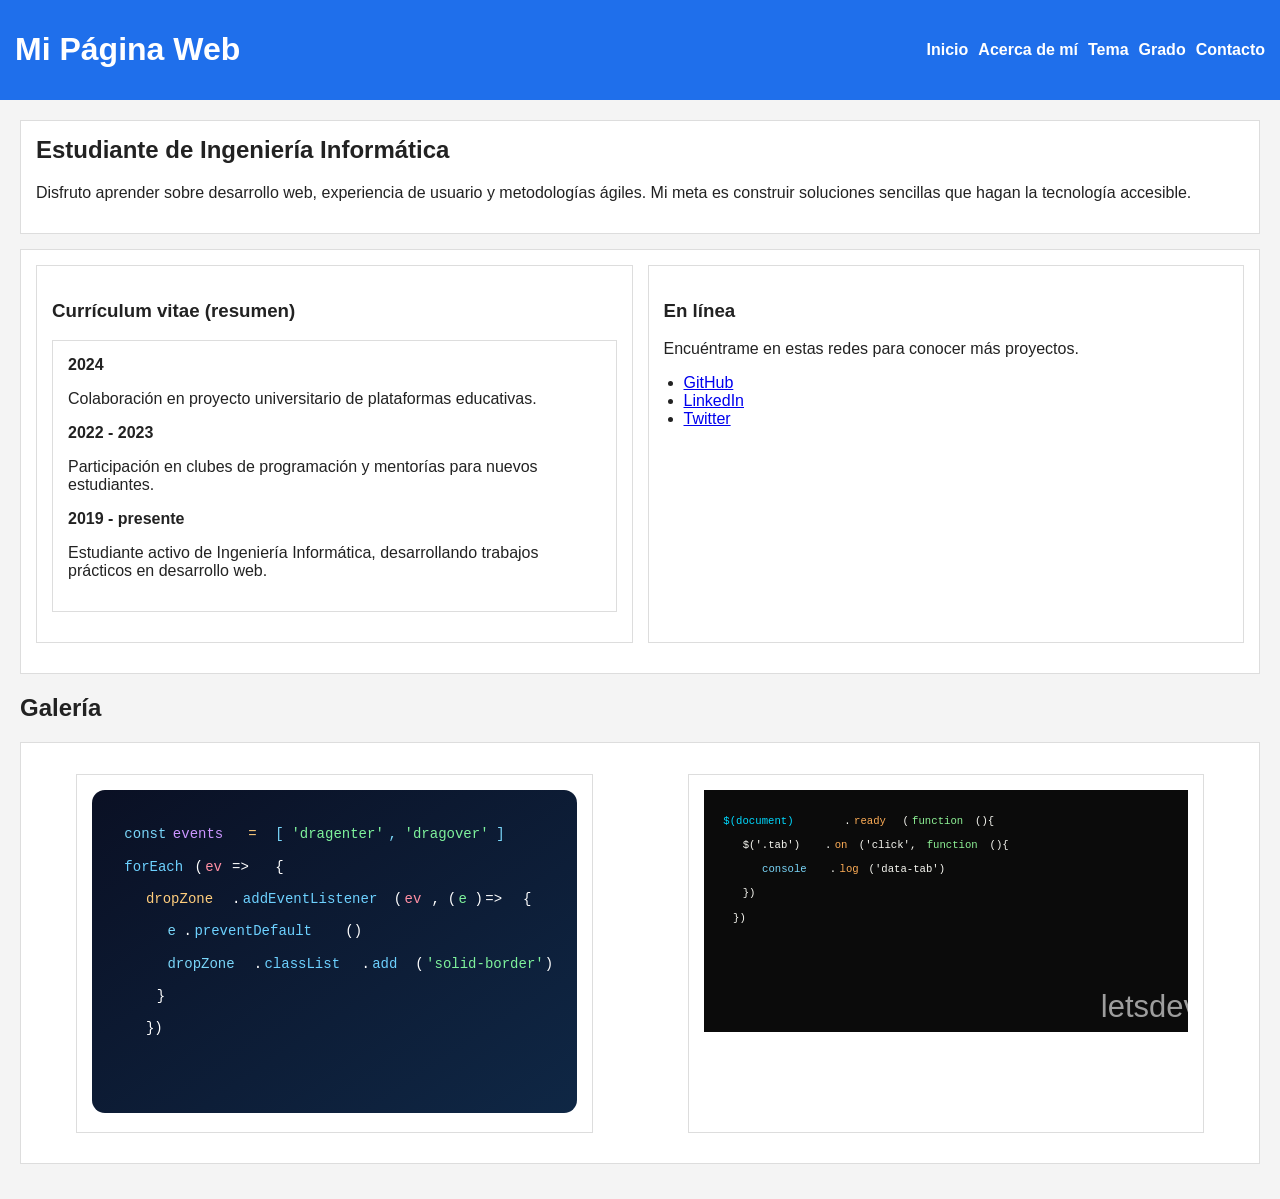
==== docs/public/about.html @ 57d80486 "Cuarto commit" ====
<!DOCTYPE html>
<html lang="es">
<head>
  <meta charset="UTF-8">
  <meta name="viewport" content="width=device-width, initial-scale=1.0">
  <title>Acerca de mí</title>
  <link rel="stylesheet" href="../css/styles.css">
</head>
<body>
  <header>
    <div class="navbar">
      <h1>Mi Página Web</h1>
      <ul class="nav-links">
        <li><a href="../index.html">Inicio</a></li>
        <li><a href="about.html">Acerca de mí</a></li>
        <li><a href="topic.html">Tema</a></li>
        <li><a href="degree.html">Grado</a></li>
        <li><a href="contact.html">Contacto</a></li>
      </ul>
    </div>
  </header>

  <main>
    <section class="hero">
      <div>
        <h2>Estudiante de Ingeniería Informática</h2>
        <p>Disfruto aprender sobre desarrollo web, experiencia de usuario y metodologías ágiles. Mi meta es construir soluciones sencillas que hagan la tecnología accesible.</p>
      </div>
    </section>

    <section class="two-column">
      <article class="card">
        <h3>Currículum vitae (resumen)</h3>
        <div class="timeline">
          <div>
            <strong>2024</strong>
            <p>Colaboración en proyecto universitario de plataformas educativas.</p>
          </div>
          <div>
            <strong>2022 - 2023</strong>
            <p>Participación en clubes de programación y mentorías para nuevos estudiantes.</p>
          </div>
          <div>
            <strong>2019 - presente</strong>
            <p>Estudiante activo de Ingeniería Informática, desarrollando trabajos prácticos en desarrollo web.</p>
          </div>
        </div>
      </article>

      <article class="card">
        <h3>En línea</h3>
        <p class="subtle">Encuéntrame en estas redes para conocer más proyectos.</p>
        <ul class="list">
          <li><a href="https://github.com/" target="_blank" rel="noopener">GitHub</a></li>
          <li><a href="https://www.linkedin.com/" target="_blank" rel="noopener">LinkedIn</a></li>
          <li><a href="https://twitter.com/" target="_blank" rel="noopener">Twitter</a></li>
        </ul>
      </article>
    </section>

    <section>
      <h2 class="section-title">Galería</h2>
      <div class="two-column">
        <figure class="card">
          <img src="../images/code-screen-01.svg" alt="Pantalla oscura con fragmento de código colorido">
        </figure>
        <figure class="card">
          <img src="../images/code-screen-02.svg" alt="Pantalla con líneas de texto y logotipo letsdev">
        </figure>
      </div>
    </section>
  </main>
</body>
</html>
---- docs/css/styles.css ----
body {
  font-family: Arial, Helvetica, sans-serif;
  margin: 0;
  padding: 0;
  background-color: #f4f4f4;
  color: #222;
}

header {
  background-color: #1f6feb;
  color: #fff;
  padding: 10px 15px;
}

.navbar {
  display: flex;
  justify-content: space-between;
  align-items: center;
  flex-wrap: wrap;
}

.nav-links {
  list-style: none;
  display: flex;
  gap: 10px;
  padding: 0;
  margin: 0;
}

.nav-links a {
  color: #fff;
  text-decoration: none;
  font-weight: bold;
}

main {
  padding: 20px;
}

.hero,
.card,
.two-column,
.card-grid,
.timeline {
  background-color: #fff;
  border: 1px solid #ddd;
  padding: 15px;
  margin-bottom: 15px;
}

.hero h2 {
  margin-top: 0;
}

.card-grid,
.two-column {
  display: grid;
  grid-template-columns: repeat(auto-fit, minmax(220px, 1fr));
  gap: 15px;
}

.card img {
  width: 100%;
  height: auto;
}

.list {
  padding-left: 20px;
}

.form label {
  display: block;
  margin-bottom: 10px;
}

.form input,
.form textarea,
.form button {
  width: 100%;
  padding: 8px;
  margin-top: 5px;
  border: 1px solid #ccc;
}

.form button {
  background-color: #1f6feb;
  color: #fff;
  border: none;
  cursor: pointer;
}

footer {
  text-align: center;
  padding: 10px;
  font-size: 0.9rem;
  color: #666;
}
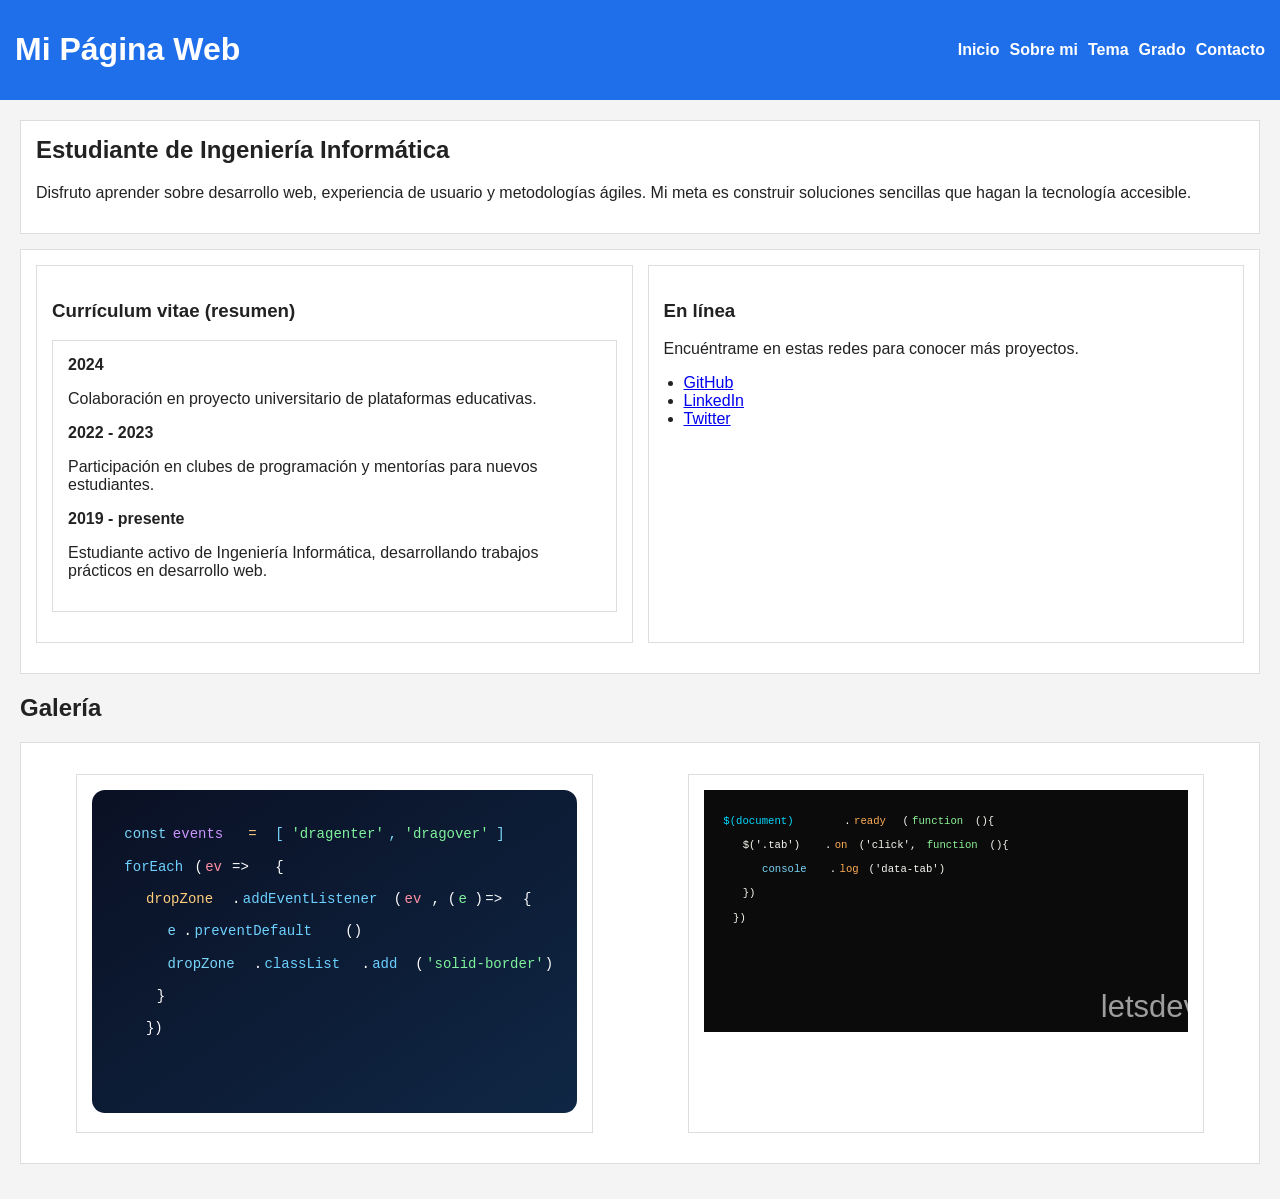
==== commit 924dd697: "duodecimo commit" ====
--- a/docs/public/about.html
+++ b/docs/public/about.html
@@ -12,7 +12,7 @@
       <h1>Mi Página Web</h1>
       <ul class="nav-links">
         <li><a href="../index.html">Inicio</a></li>
-        <li><a href="about.html">Acerca de mí</a></li>
+        <li><a href="about.html">Sobre mi</a></li>
         <li><a href="topic.html">Tema</a></li>
         <li><a href="degree.html">Grado</a></li>
         <li><a href="contact.html">Contacto</a></li>
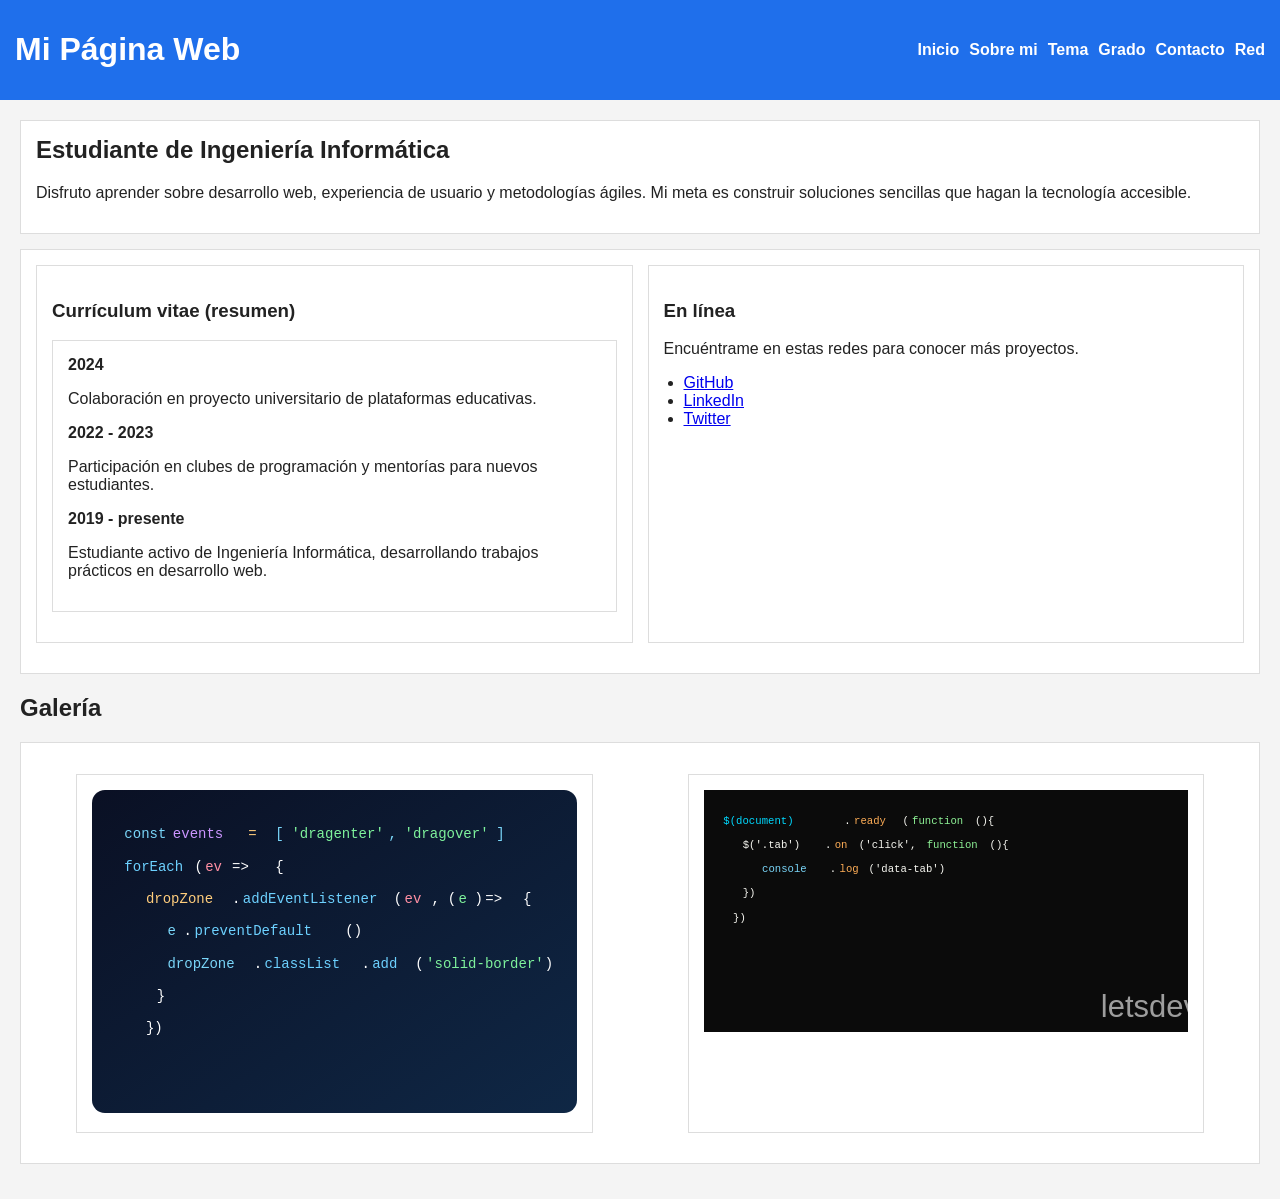
==== commit a2d9e363: "Decimotercer commit" ====
--- a/docs/public/about.html
+++ b/docs/public/about.html
@@ -16,6 +16,7 @@
         <li><a href="topic.html">Tema</a></li>
         <li><a href="degree.html">Grado</a></li>
         <li><a href="contact.html">Contacto</a></li>
+        <li><a href="net.html">Red</a></li>
       </ul>
     </div>
   </header>
